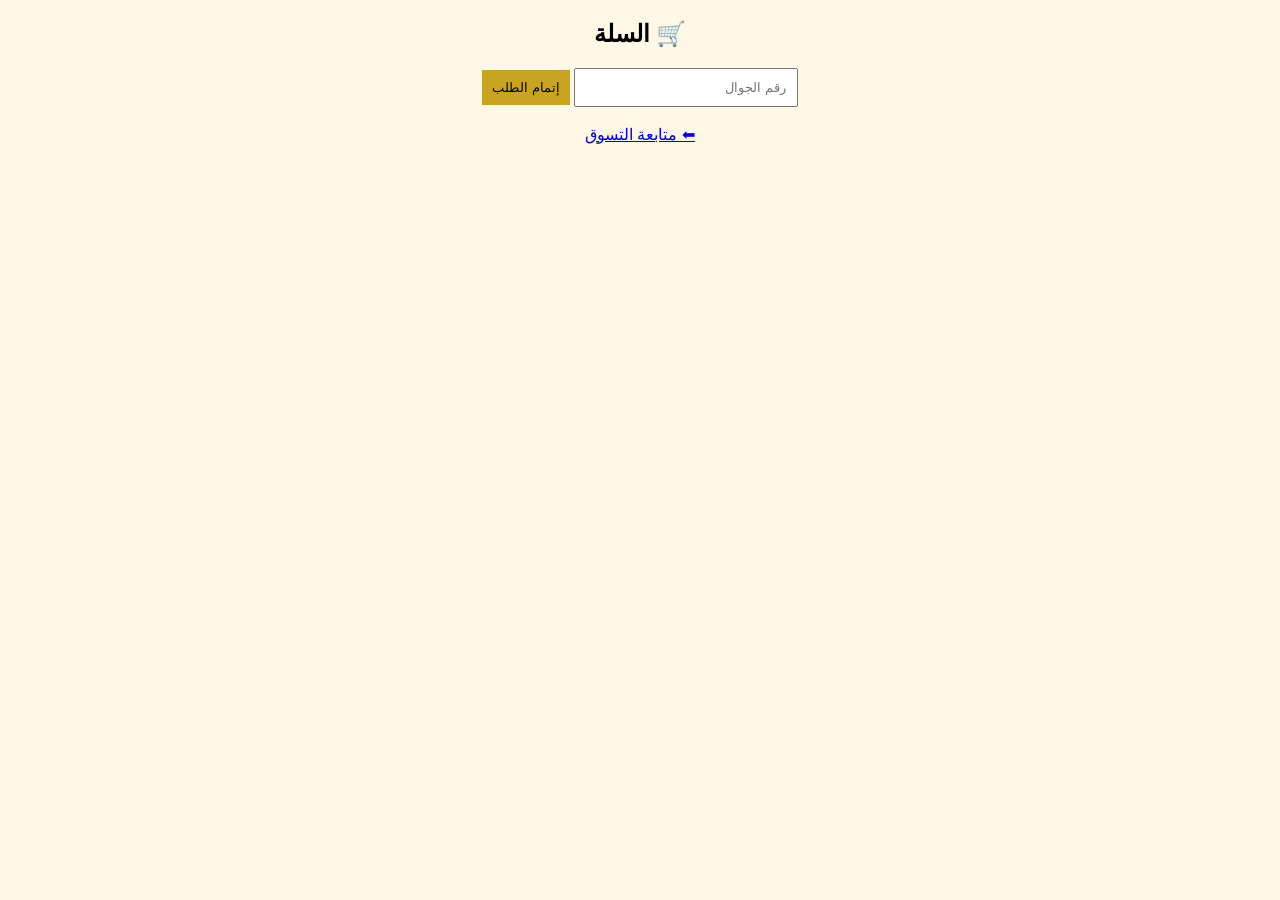
==== cart.html @ 14e47279 "Add files via upload" ====
<!DOCTYPE html>
<html lang="ar">
<head>
<meta charset="UTF-8">
<title>السلة</title>
<link rel="stylesheet" href="style.css">
</head>

<body onload="loadCart()">

<h2>🛒 السلة</h2>

<div id="cartItems"></div>

<h3 id="total"></h3>

<input id="phone" placeholder="رقم الجوال">

<button onclick="checkout()">إتمام الطلب</button>

<br><br>
<a href="index.html">⬅ متابعة التسوق</a>

</body>
</html>
---- style.css ----
body {
  font-family: Arial;
  direction: rtl;
  background: #FFF8E7;
  text-align: center;
}

header {
  background: #C9A420;
  padding: 15px;
  display: flex;
  justify-content: space-between;
}

.grid {
  display: flex;
  flex-wrap: wrap;
  justify-content: center;
}

.card {
  background: white;
  width: 200px;
  margin: 10px;
  padding: 10px;
  border-radius: 10px;
}

.card img {
  width: 100%;
}

button {
  background: #C9A420;
  padding: 10px;
  border: none;
  cursor: pointer;
}

.product-img {
  width: 250px;
}

input, select {
  padding: 10px;
  width: 200px;
}
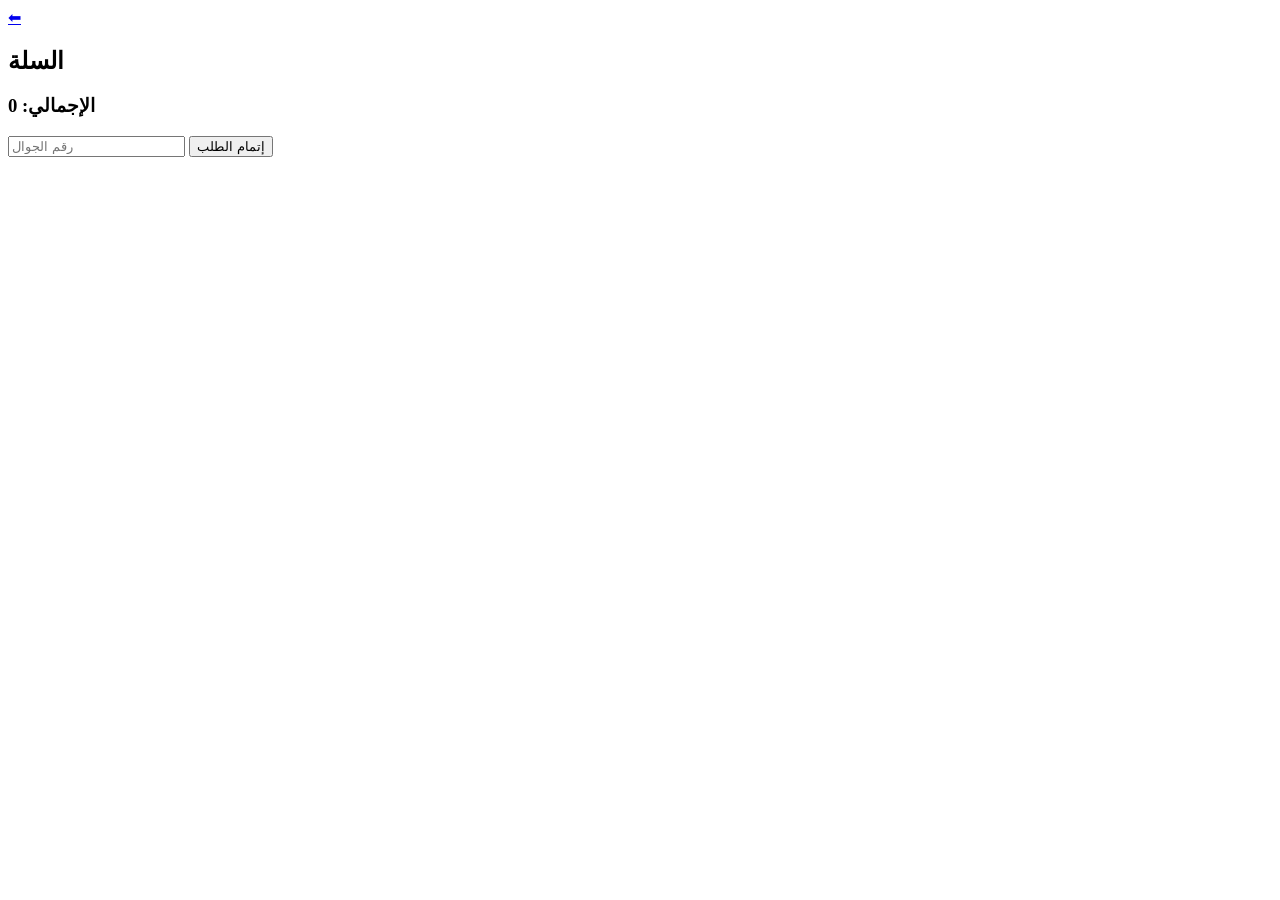
==== commit de91b8d6: "Update cart.html" ====
--- a/cart.html
+++ b/cart.html
@@ -1,14 +1,9 @@
-<!DOCTYPE html>
-<html lang="ar">
-<head>
-<meta charset="UTF-8">
-<title>السلة</title>
-<link rel="stylesheet" href="style.css">
-</head>
-
 <body onload="loadCart()">
 
-<h2>🛒 السلة</h2>
+<header class="nav">
+  <a href="index.html">⬅</a>
+  <h2>السلة</h2>
+</header>
 
 <div id="cartItems"></div>
 
@@ -16,10 +11,7 @@
 
 <input id="phone" placeholder="رقم الجوال">
 
-<button onclick="checkout()">إتمام الطلب</button>
+<button class="primary" onclick="checkout()">إتمام الطلب</button>
 
-<br><br>
-<a href="index.html">⬅ متابعة التسوق</a>
-
+<script src="script.js"></script>
 </body>
-</html>
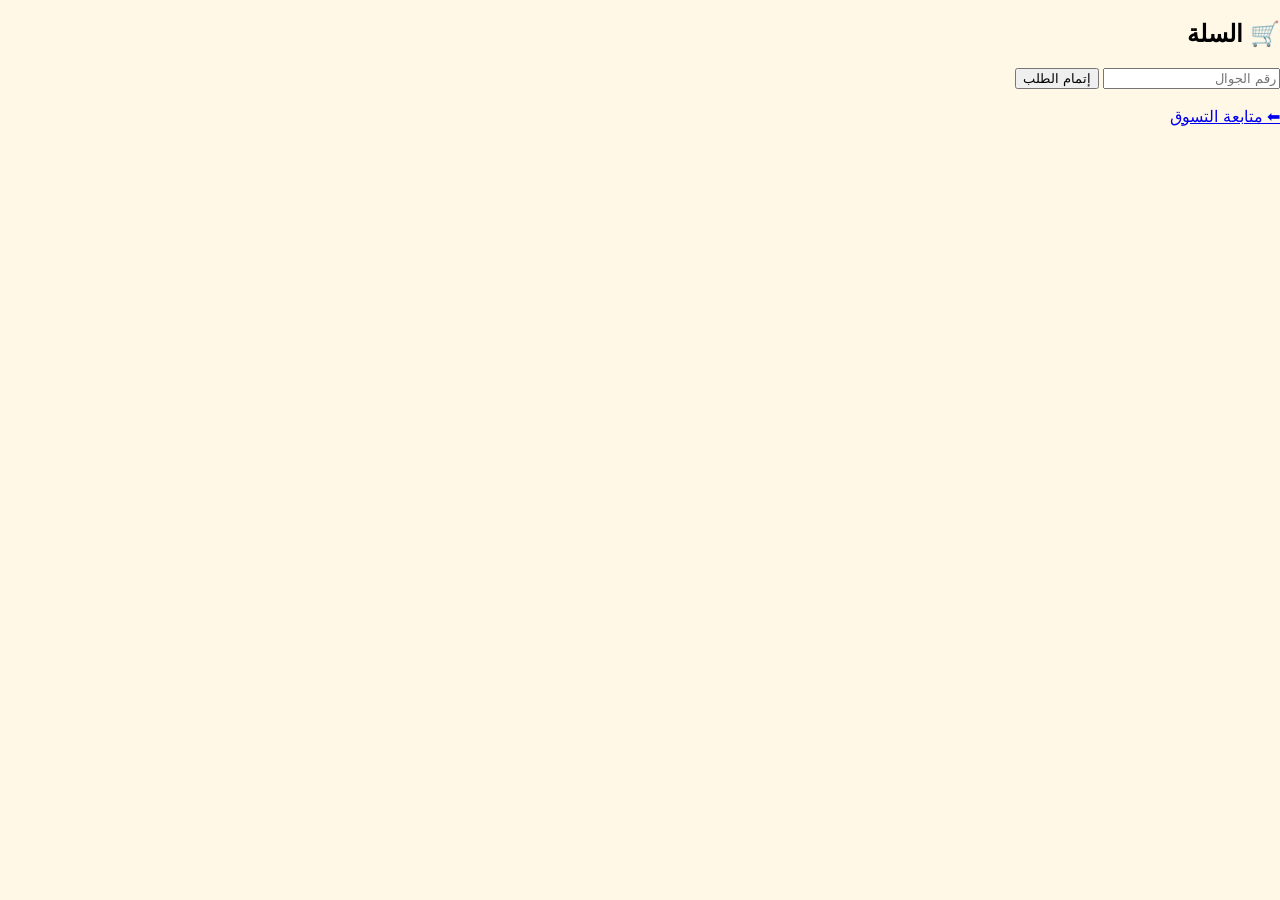
==== commit 91900ebb: "Add files via upload" ====
--- a/cart.html
+++ b/cart.html
@@ -1,9 +1,14 @@
+<!DOCTYPE html>
+<html lang="ar">
+<head>
+<meta charset="UTF-8">
+<title>السلة</title>
+<link rel="stylesheet" href="style.css">
+</head>
+
 <body onload="loadCart()">
 
-<header class="nav">
-  <a href="index.html">⬅</a>
-  <h2>السلة</h2>
-</header>
+<h2>🛒 السلة</h2>
 
 <div id="cartItems"></div>
 
@@ -11,7 +16,10 @@
 
 <input id="phone" placeholder="رقم الجوال">
 
-<button class="primary" onclick="checkout()">إتمام الطلب</button>
+<button onclick="checkout()">إتمام الطلب</button>
 
-<script src="script.js"></script>
+<br><br>
+<a href="index.html">⬅ متابعة التسوق</a>
+
 </body>
+</html>
--- a/style.css
+++ b/style.css
@@ -0,0 +1,96 @@
+body {
+  font-family: Arial;
+  direction: rtl;
+  margin: 0;
+  background: #FFF8E7;
+}
+
+.nav {
+  background: #C9A420;
+  display: flex;
+  justify-content: space-between;
+  padding: 15px;
+  color: white;
+}
+
+.grid {
+  display: grid;
+  grid-template-columns: repeat(auto-fill, 150px);
+  gap: 15px;
+  padding: 15px;
+}
+
+.card {
+  background: white;
+  padding: 10px;
+  border-radius: 10px;
+  text-align: center;
+}
+
+.card img {
+  width: 100%;
+}
+
+.primary {
+  background: #C9A420;
+  color: white;
+  padding: 10px;
+  border: none;
+  width: 100%;
+}
+
+.product-img {
+  width: 80%;
+  margin: auto;
+  display: block;
+}
+
+.overlay {
+  position: fixed;
+  width: 100%;
+  height: 100%;
+  background: rgba(0,0,0,0.4);
+  opacity: 0;
+  pointer-events: none;
+}
+
+.overlay.show {
+  opacity: 1;
+  pointer-events: all;
+}
+
+.cart-drawer {
+  position: fixed;
+  right: -100%;
+  width: 320px;
+  height: 100%;
+  background: white;
+  transition: 0.3s;
+}
+
+.cart-drawer.open {
+  right: 0;
+}
+
+.cart-item {
+  display: flex;
+  gap: 10px;
+  padding: 10px;
+  background: white;
+  margin: 10px;
+  border-radius: 10px;
+}
+
+.toast {
+  position: fixed;
+  bottom: 20px;
+  right: 20px;
+  background: black;
+  color: white;
+  padding: 10px;
+  opacity: 0;
+}
+
+.toast.show {
+  opacity: 1;
+}
